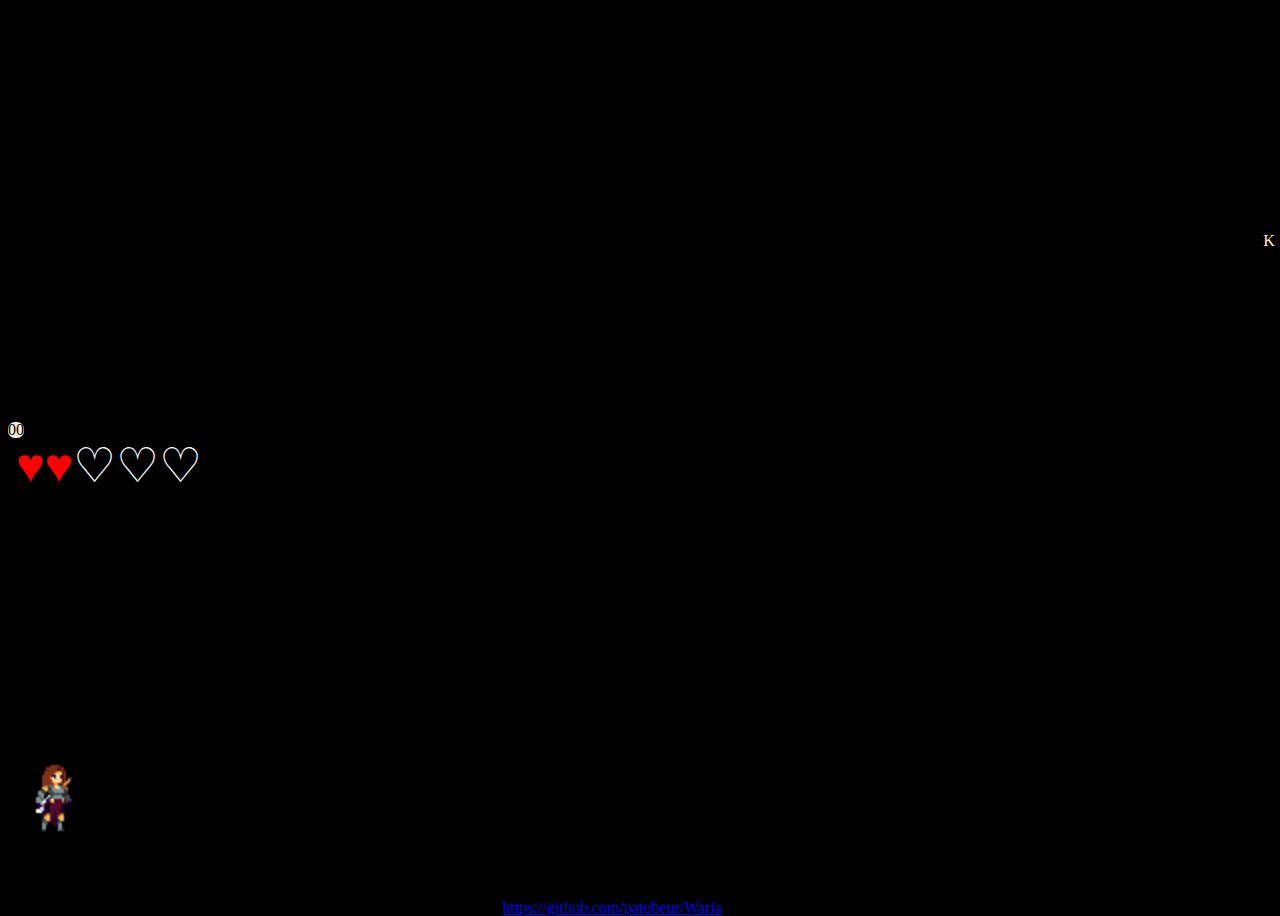
==== public/index.html @ 4ea5097f "Merge pull request #3 from patobeur/Patobeur-Branche" ====
<!DOCTYPE html>
<html lang="fr">

	<head>
		<meta charset="UTF-8">
		<meta http-equiv="X-UA-Compatible" content="IE=edge">
		<meta name="viewport" content="width=device-width, initial-scale=1.0">
		<title>Waria ! HTML | CSS | JS</title>
		<link rel="stylesheet" href="css/reset.css">
		<link rel="stylesheet" href="css/main.css">
	</head>

	<body>
		<section id="screen">
			<div id="board" class="board">
				<div id="road-slider" class="road">
					<div id="player" class="outlined"></div>
					<div id="cursor">
						<div id="progress" class="progress">00</div>
					</div>
					<div id="health" class="health"><span>♥♥</span>♡♡♡</div>
					<div id="mobs"></div>
				</div>
			</div>
			<div id="console" class="console">
				<div id="informations">
					<div id="isKeyPressed">isKeyPressed</div>
					<div id="nbKeyPressed">nbKeyPressed</div>
					<div id="acting">acting</div>
					<div id="facing">facing</div>
					<div id="standing">standing</div>
				</div>
			</div>
			<div id="links">
				<a href="https://github.com/patobeur/Waria" target="_blank">https://github.com/patobeur/Waria</a> ♡♡♡ !
			</div>
			<div id="paused">Game Paused ! </div>
		</section>
		<script id="js-screenManager" src="js/ini.js"></script>
		<script id="js-slidingroadManager" src="js/class/slidingroadManager.js"></script>
		<script id="js-keyboardManager" src="js/class/keyboardManager.js"></script>
		<script id="js-colissionsManager" src="js/class/mobsManager.js"></script>
		<script id="js-playerManager" src="js/class/playerManager.js"></script>
		<script id="js-screenManager" src="js/class/screenManager.js"></script>
		<script id="js-WariaGame" src="js/class/WariaGame.js"></script>
		<script id="js-gameRules" src="js/gameRules.js"></script>
	</body>

</html>
---- public/css/main.css ----
* {
  margin: 0;
  padding: 0;
  line-height: 1rem;
}

body {
  overflow: hidden;
}

.outlined {
  outline: 1px dotted black;
}

.outlined::after {
  position: absolute;
  content: "div#player";
  top: -1.2rem;
  right: 0;
}

#screen {
  display: -webkit-box;
  display: -ms-flexbox;
  display: flex;
  -webkit-box-orient: vertical;
  -webkit-box-direction: normal;
      -ms-flex-direction: column;
          flex-direction: column;
  -webkit-box-align: center;
      -ms-flex-align: center;
          align-items: center;
  -webkit-box-pack: center;
      -ms-flex-pack: center;
          justify-content: center;
  width: 100%;
  height: 100%;
  background-color: black;
}

#screen .board {
  position: relative;
  width: 100%;
  display: -webkit-box;
  display: -ms-flexbox;
  display: flex;
  -webkit-box-align: center;
      -ms-flex-align: center;
          align-items: center;
  overflow-x: hidden;
  height: 100vh;
  -webkit-transition: -webkit-transform 0.5s ease-in;
  transition: -webkit-transform 0.5s ease-in;
  transition: transform 0.5s ease-in;
  transition: transform 0.5s ease-in, -webkit-transform 0.5s ease-in;
  overflow: hidden;
}

#screen .board.vertical {
  -webkit-transform: rotate(90deg);
          transform: rotate(90deg);
}

#screen .board #road-slider {
  position: absolute;
  background-position: left bottom;
  background-size: auto 100%;
}

#screen #paused {
  display: none;
  position: absolute;
  background-color: brown;
  text-transform: uppercase;
  font-size: 3rem;
  line-height: 3rem;
  border-radius: 1rem;
  padding: 1rem;
  border: 2px solid white;
}

#screen #paused.active {
  display: -webkit-box;
  display: -ms-flexbox;
  display: flex;
  -webkit-box-pack: center;
      -ms-flex-pack: center;
          justify-content: center;
  -webkit-box-align: center;
      -ms-flex-align: center;
          align-items: center;
}

.objet {
  position: absolute;
  bottom: 85px;
  width: 16px;
  height: 16px;
  outline: 1px dotted black;
  background-position: left bottom;
}

.objet::before {
  position: absolute;
  top: -15px;
  width: -webkit-max-content;
  width: -moz-max-content;
  width: max-content;
}

.objet.golden-key {
  background-image: url("../assets/objects/golden-key.png");
  left: 2472px;
}

.objet.golden-key::before {
  content: "golden-key";
}

.objet.silver-key {
  background-image: url("../assets/objects/silver-key.png");
  left: 2372px;
}

.objet.silver-key::before {
  content: "silver-key";
}

.objet.candle {
  background-image: url("../assets/objects/candle.png");
  left: 50px;
}

.objet.candle::before {
  content: "Candle";
}

.info {
  position: absolute;
  top: calc(10%);
  width: -webkit-max-content;
  width: -moz-max-content;
  width: max-content;
  font-size: 1rem;
  line-height: 100%;
  background-color: rgba(255, 255, 255, 0.588);
  border-radius: 9px;
  padding: 1rem;
}

.info.inf-0 {
  top: calc(10%);
  left: 1700px;
  text-align: center;
  font-size: 1.5rem;
}

.info.inf-1 {
  top: calc(10%);
  left: 100px;
}

.info.inf-2 {
  top: calc(35%);
  left: 350px;
}

.info.inf-3 {
  top: calc(15%);
  left: 650px;
}

.info.inf-4 {
  top: calc(25%);
  left: 950px;
}

.info.inf-5 {
  top: calc(5%);
  left: 1250px;
}

.info.inf-6 {
  top: calc(15%);
  left: 2300px;
}

.info.inf-7 {
  top: calc(50%);
  left: 2550px;
}

#player {
  position: absolute;
  top: 295px;
  width: 128px;
  height: 88px;
  background-size: 100%;
  background-image: url("../assets/archetypes/warrior/waria_idle.gif");
}

#player:hover::before {
  position: absolute;
  font-size: 0.8rem;
  content: "Waria [1]";
  top: -5px;
  left: 30%;
  border: 1px solid black;
  background-color: rgba(255, 255, 255, 0.877);
  border-radius: 5px;
  padding: 1px 5px;
  -webkit-transition: left 0.5s ease-out;
  transition: left 0.5s ease-out;
  width: -webkit-max-content;
  width: -moz-max-content;
  width: max-content;
  -webkit-animation: playernamefloating 0.5789s infinite;
  /* Safari 4+ */
  /* Fx 5+ */
  /* Opera 12+ */
  animation: playernamefloating 0.5789s infinite;
  /* IE 10+, Fx 29+ */
}

#player.idle {
  background-image: url("../assets/archetypes/warrior/waria_idle.gif");
}

#player.idle.left {
  background-image: url("../assets/archetypes/warrior/waria_idle_l.gif");
}

#player.idle.crouch {
  background-image: url("../assets/archetypes/warrior/waria_gocrouch.gif");
}

#player.idle.crouch.left {
  background-image: url("../assets/archetypes/warrior/waria_gocrouch_l.gif");
}

#player.run {
  background-image: url("../assets/archetypes/warrior/waria_run.gif");
}

#player.run::before {
  left: 3px;
}

#player.run.left {
  background-image: url("../assets/archetypes/warrior/waria_run_l.gif");
}

#player.run.left::before {
  left: 65%;
}

#player.jump {
  background-image: url("../assets/archetypes/warrior/waria_jump.gif");
}

#player.jump.left {
  background-image: url("../assets/archetypes/warrior/waria_jump_l.gif");
}

#player.attack {
  background-image: url("../assets/archetypes/warrior/waria_dask_attack.gif");
}

#player.attack.left {
  background-image: url("../assets/archetypes/warrior/waria_dask_attack_l.gif");
}

#player.gocrouch {
  background-image: url("../assets/archetypes/warrior/waria_gocrouch.gif");
}

#player.gocrouch.left {
  background-image: url("../assets/archetypes/warrior/waria_gocrouch_l.gif");
}

#cursor {
  position: absolute;
  bottom: 8px;
  left: 8px;
  height: 25px;
  width: 200px;
  background-color: black;
  border-radius: 7px;
  -webkit-border-radius: 7px;
  -moz-border-radius: 7px;
  -ms-border-radius: 7px;
  -o-border-radius: 7px;
  display: -webkit-box;
  display: -ms-flexbox;
  display: flex;
  -webkit-box-align: center;
      -ms-flex-align: center;
          align-items: center;
}

#cursor .progress {
  position: absolute;
  left: 0;
  height: 1rem;
  background-color: antiquewhite;
  color: black;
  border-radius: 7px;
  -webkit-border-radius: 7px;
  -moz-border-radius: 7px;
  -ms-border-radius: 7px;
  -o-border-radius: 7px;
}

#health {
  position: absolute;
  left: 16px;
  top: 8px;
  color: white;
  font-size: 3rem;
  text-shadow: 5px 5px 5px black;
}

#health span {
  color: red;
}

@-webkit-keyframes playernamefloating {
  0% {
    top: -10px;
  }
  50% {
    top: -5px;
  }
  100% {
    top: -10px;
  }
}

@keyframes playernamefloating {
  0% {
    top: -10px;
  }
  50% {
    top: -5px;
  }
  100% {
    top: -10px;
  }
}

.console {
  position: absolute;
  top: 25%;
  right: -200px;
  width: 200px;
  z-index: 10;
}

.console #informations {
  position: relative;
  width: 100%;
  height: 100%;
  outline: 2px solid black;
  padding: 0.5rem;
  background-color: white;
}

.console #informations ::after {
  position: absolute;
  top: 0;
  bottom: 0;
  left: -20px;
  width: 30px;
  background-color: black;
  outline: 2px solid black;
  border-radius: 7px;
  color: blanchedalmond;
  content: "K";
  z-index: -1;
  padding: 0.5rem 0 0 0.2rem;
}

.console #informations div {
  width: 100%;
}

.console:hover, .console.active {
  right: 0;
}

.mob {
  outline: 1px dotted black;
  background-size: 100%;
  background-repeat: no-repeat;
}
/*# sourceMappingURL=main.css.map */
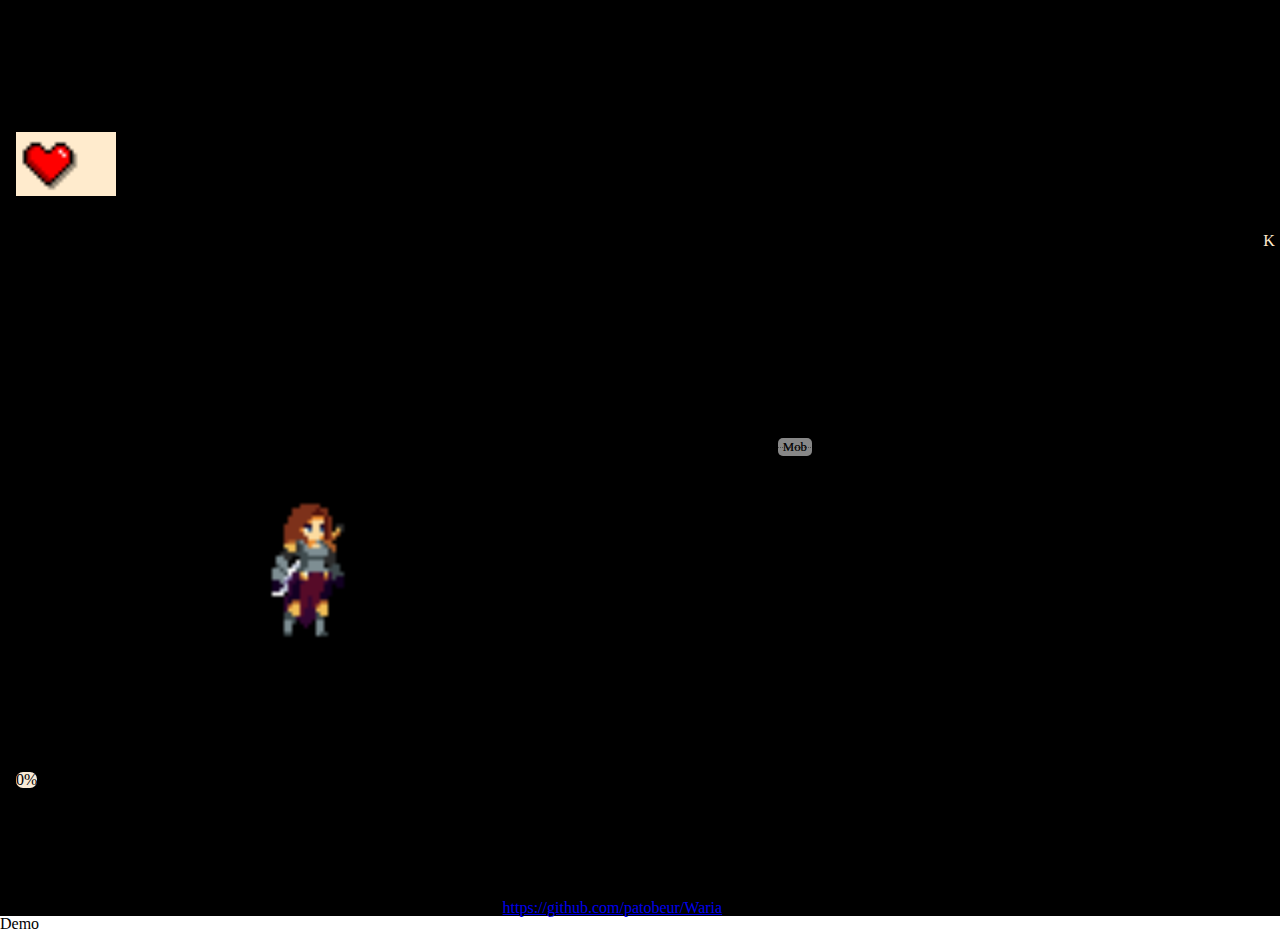
==== commit c7afa2d7: "no message" ====
--- a/public/index.html
+++ b/public/index.html
@@ -12,30 +12,62 @@
 
 	<body>
 		<section id="screen">
+
+			<!-- Game Board -->
 			<div id="board" class="board">
+
+				<!-- sliding map -->
 				<div id="road-slider" class="road">
+
+					<!-- Player Div -->
 					<div id="player" class="outlined"></div>
+
+					<!-- progress of player in road with  -->
 					<div id="cursor">
-						<div id="progress" class="progress">00</div>
+						<div id="progress" class="progress">0%</div>
 					</div>
-					<div id="health" class="health"><span>♥♥</span>♡♡♡</div>
+
+					<!-- health pan -->
+					<div id="health" class="health">
+						<div id="heart"></div>
+					</div>
+
+					<!-- Mob container - all mobs goes here -->
 					<div id="mobs"></div>
+
 				</div>
 			</div>
+
+			<!-- dev tools will be remove  -->
 			<div id="console" class="console">
 				<div id="informations">
-					<div id="isKeyPressed">isKeyPressed</div>
-					<div id="nbKeyPressed">nbKeyPressed</div>
-					<div id="acting">acting</div>
-					<div id="facing">facing</div>
-					<div id="standing">standing</div>
+					<div id="isKeyPressed">isKeyPressed:</div>
+					<div id="nbKeyPressed">nbKeyPressed:</div>
+					<div id="acting">acting:</div>
+					<div id="facing">facing:</div>
+					<div id="standing">standing:</div>
+					<div id="hp">hp:</div>
+					<div id="maxhp">maxHP:</div>
+					<div id="px">playerx:</div>
+					<div id="py">playery:</div>
+					<div id="nbmob">NbMob:</div>
 				</div>
 			</div>
+
+			<!-- Github links  -->
 			<div id="links">
 				<a href="https://github.com/patobeur/Waria" target="_blank">https://github.com/patobeur/Waria</a> ♡♡♡ !
 			</div>
-			<div id="paused">Game Paused ! </div>
+
+			<!-- splash screens -->
+			<div id="paused">Game Paused !</div>
+			<div id="end">You die !<br>[F5] to replay.</div>
+
 		</section>
+
+		<!-- demo sticker -->
+		<div class="demo">Demo</div>
+
 		<script id="js-screenManager" src="js/ini.js"></script>
 		<script id="js-slidingroadManager" src="js/class/slidingroadManager.js"></script>
 		<script id="js-keyboardManager" src="js/class/keyboardManager.js"></script>
@@ -44,6 +76,7 @@
 		<script id="js-screenManager" src="js/class/screenManager.js"></script>
 		<script id="js-WariaGame" src="js/class/WariaGame.js"></script>
 		<script id="js-gameRules" src="js/gameRules.js"></script>
+
 	</body>
 
 </html>
--- a/public/css/main.css
+++ b/public/css/main.css
@@ -2,6 +2,11 @@
   margin: 0;
   padding: 0;
   line-height: 1rem;
+}
+
+:root {
+  --healthW: 640;
+  --ratio: 1;
 }
 
 body {
@@ -67,30 +72,6 @@
   background-size: auto 100%;
 }
 
-#screen #paused {
-  display: none;
-  position: absolute;
-  background-color: brown;
-  text-transform: uppercase;
-  font-size: 3rem;
-  line-height: 3rem;
-  border-radius: 1rem;
-  padding: 1rem;
-  border: 2px solid white;
-}
-
-#screen #paused.active {
-  display: -webkit-box;
-  display: -ms-flexbox;
-  display: flex;
-  -webkit-box-pack: center;
-      -ms-flex-pack: center;
-          justify-content: center;
-  -webkit-box-align: center;
-      -ms-flex-align: center;
-          align-items: center;
-}
-
 .objet {
   position: absolute;
   bottom: 85px;
@@ -197,6 +178,7 @@
   height: 88px;
   background-size: 100%;
   background-image: url("../assets/archetypes/warrior/waria_idle.gif");
+  z-index: 1;
 }
 
 #player:hover::before {
@@ -318,10 +300,21 @@
   color: white;
   font-size: 3rem;
   text-shadow: 5px 5px 5px black;
-}
-
-#health span {
+  outline: 1px dotted black;
+  width: calc(var(--healthW) / 3);
+}
+
+#health #heart {
+  position: relative;
+  width: 20%;
+  min-width: 64px;
+  height: 100%;
   color: red;
+  background-color: blanchedalmond;
+  background-image: url("../assets/health/heart_18.png");
+  background-position: left top;
+  background-size: auto 100%;
+  background-repeat: no-repeat;
 }
 
 @-webkit-keyframes playernamefloating {
@@ -346,6 +339,33 @@
   100% {
     top: -10px;
   }
+}
+
+#paused,
+#end {
+  display: none;
+  position: absolute;
+  background-color: brown;
+  text-transform: uppercase;
+  font-size: 3rem;
+  line-height: 3rem;
+  border-radius: 1rem;
+  padding: 1rem;
+  border: 2px solid white;
+  text-align: center;
+}
+
+#paused.active,
+#end.active {
+  display: -webkit-box;
+  display: -ms-flexbox;
+  display: flex;
+  -webkit-box-pack: center;
+      -ms-flex-pack: center;
+          justify-content: center;
+  -webkit-box-align: center;
+      -ms-flex-align: center;
+          align-items: center;
 }
 
 .console {
@@ -388,9 +408,28 @@
   right: 0;
 }
 
-.mob {
+#mobs {
+  width: 100%;
+  background-color: rgba(194, 11, 11, 0.849);
+}
+
+#mobs .mob {
   outline: 1px dotted black;
   background-size: 100%;
   background-repeat: no-repeat;
 }
+
+#mobs .mob::before {
+  position: absolute;
+  font-size: 0.8rem;
+  content: "Mob";
+  top: -10px;
+  right: 0;
+  background-color: rgba(255, 255, 255, 0.315);
+  border-radius: 5px;
+  padding: 1px 5px;
+  width: -webkit-max-content;
+  width: -moz-max-content;
+  width: max-content;
+}
 /*# sourceMappingURL=main.css.map */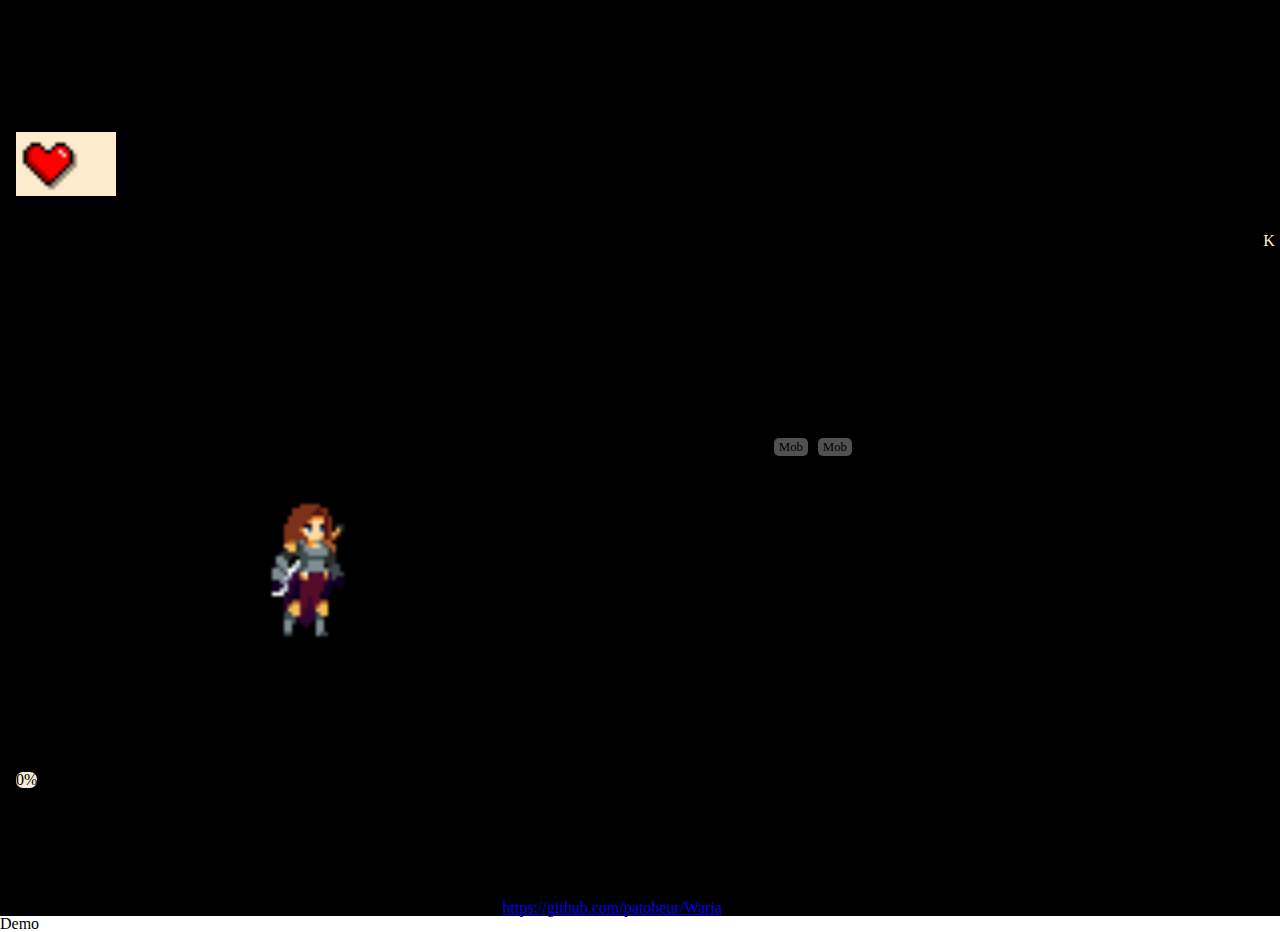
==== commit 6bda5f67: "Merge pull request #4 from aydubois/main" ====
--- a/public/index.html
+++ b/public/index.html
@@ -6,6 +6,7 @@
 		<meta http-equiv="X-UA-Compatible" content="IE=edge">
 		<meta name="viewport" content="width=device-width, initial-scale=1.0">
 		<title>Waria ! HTML | CSS | JS</title>
+		<link rel="icon" type="image/png" href="assets/health/heart_18.png" />
 		<link rel="stylesheet" href="css/reset.css">
 		<link rel="stylesheet" href="css/main.css">
 	</head>
@@ -68,6 +69,7 @@
 		<!-- demo sticker -->
 		<div class="demo">Demo</div>
 
+		<script id="js-mob" src="js/class/Mob.js"></script>
 		<script id="js-screenManager" src="js/ini.js"></script>
 		<script id="js-slidingroadManager" src="js/class/slidingroadManager.js"></script>
 		<script id="js-keyboardManager" src="js/class/keyboardManager.js"></script>
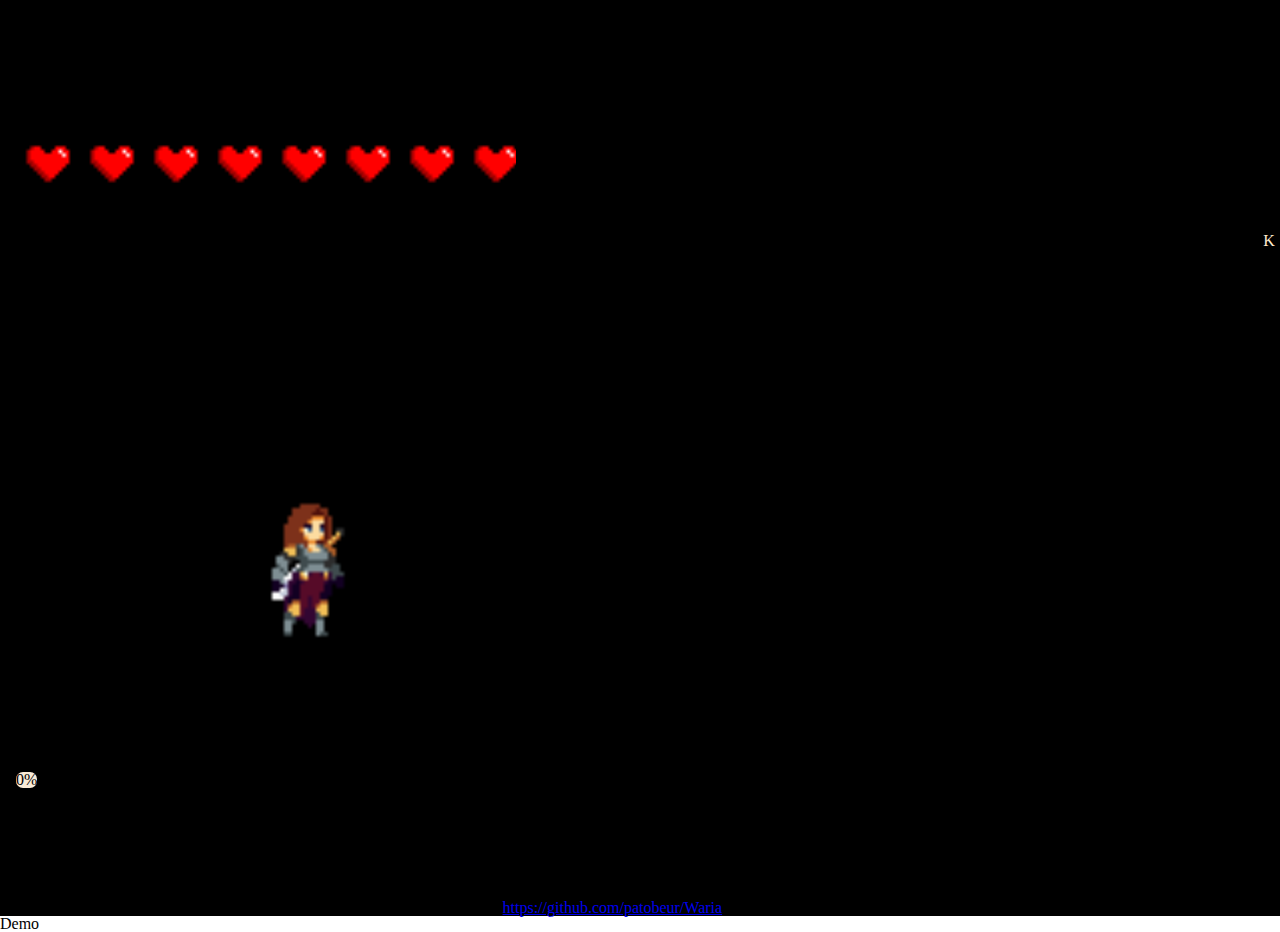
==== commit 5502ac01: "no message" ====
--- a/public/index.html
+++ b/public/index.html
@@ -21,7 +21,7 @@
 				<div id="road-slider" class="road">
 
 					<!-- Player Div -->
-					<div id="player" class="outlined"></div>
+					<div id="player" class=""></div>
 
 					<!-- progress of player in road with  -->
 					<div id="cursor">
--- a/public/css/main.css
+++ b/public/css/main.css
@@ -260,6 +260,14 @@
   background-image: url("../assets/archetypes/warrior/waria_gocrouch_l.gif");
 }
 
+#player.death {
+  background-image: url("../assets/archetypes/warrior/waria_death.gif");
+}
+
+#player.death.left {
+  background-image: url("../assets/archetypes/warrior/waria_death_l.gif");
+}
+
 #cursor {
   position: absolute;
   bottom: 8px;
@@ -306,15 +314,13 @@
 
 #health #heart {
   position: relative;
-  width: 20%;
-  min-width: 64px;
+  width: 100%;
   height: 100%;
   color: red;
-  background-color: blanchedalmond;
   background-image: url("../assets/health/heart_18.png");
   background-position: left top;
   background-size: auto 100%;
-  background-repeat: no-repeat;
+  background-repeat: repeat-x;
 }
 
 @-webkit-keyframes playernamefloating {
@@ -345,14 +351,15 @@
 #end {
   display: none;
   position: absolute;
-  background-color: brown;
+  background-color: rgba(255, 0, 0, 0.473);
   text-transform: uppercase;
-  font-size: 3rem;
-  line-height: 3rem;
+  font-size: 1.5rem;
+  line-height: 2rem;
   border-radius: 1rem;
-  padding: 1rem;
+  padding: 0.5rem;
   border: 2px solid white;
   text-align: center;
+  color: white;
 }
 
 #paused.active,
@@ -414,22 +421,7 @@
 }
 
 #mobs .mob {
-  outline: 1px dotted black;
   background-size: 100%;
   background-repeat: no-repeat;
 }
-
-#mobs .mob::before {
-  position: absolute;
-  font-size: 0.8rem;
-  content: "Mob";
-  top: -10px;
-  right: 0;
-  background-color: rgba(255, 255, 255, 0.315);
-  border-radius: 5px;
-  padding: 1px 5px;
-  width: -webkit-max-content;
-  width: -moz-max-content;
-  width: max-content;
-}
 /*# sourceMappingURL=main.css.map */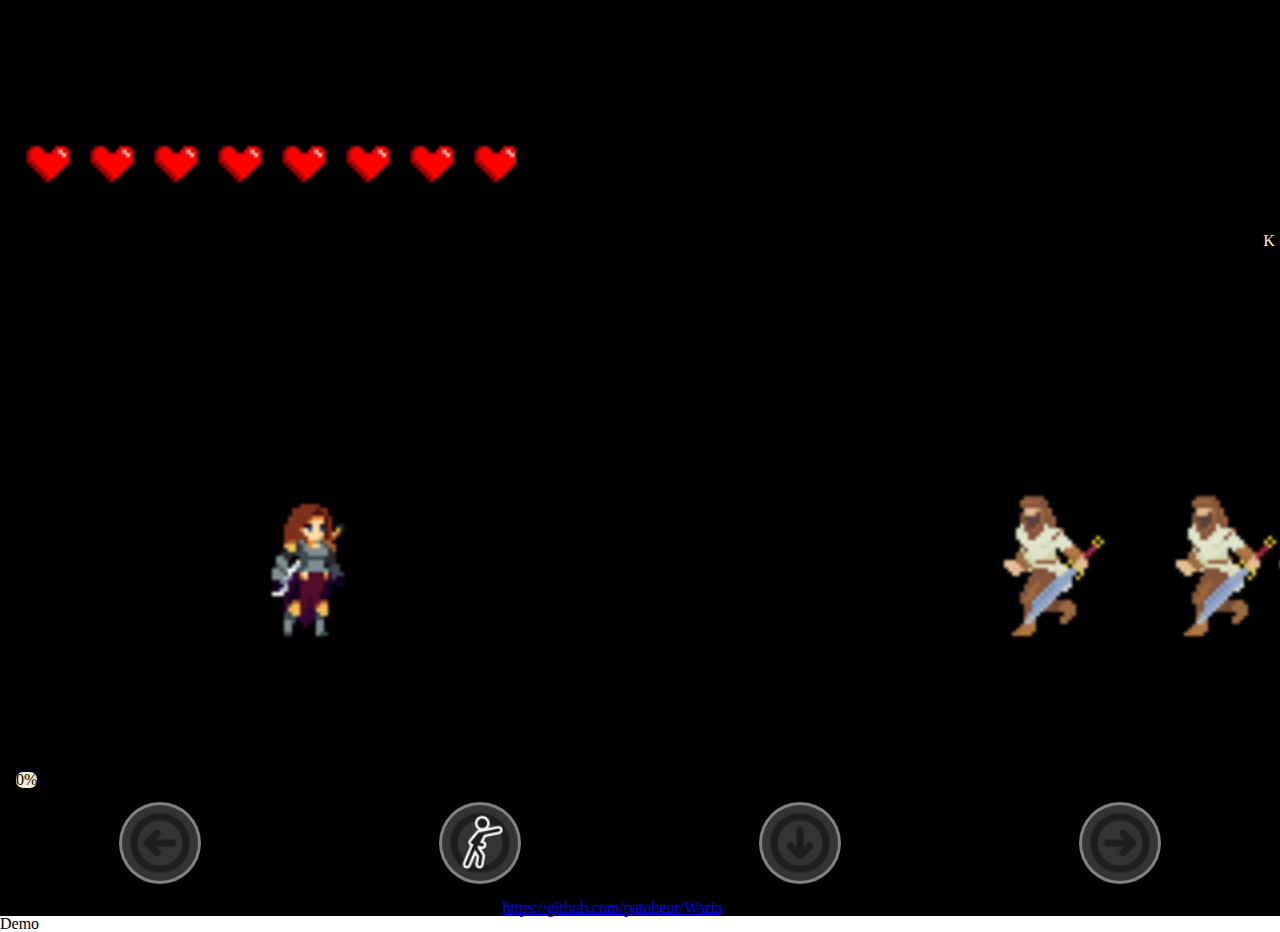
==== commit 27d4ebfb: "Add Mobile Actions Buttons (inactif)" ====
--- a/public/index.html
+++ b/public/index.html
@@ -9,6 +9,7 @@
 		<link rel="icon" type="image/png" href="assets/health/heart_18.png" />
 		<link rel="stylesheet" href="css/reset.css">
 		<link rel="stylesheet" href="css/main.css">
+		<link rel="stylesheet" href="css/mobile.css">
 	</head>
 
 	<body>
@@ -36,6 +37,18 @@
 					<!-- Mob container - all mobs goes here -->
 					<div id="mobs"></div>
 
+				</div>
+			</div>
+
+			<div id="mobile">
+				<div class="hitbutt hit-pause">pause</div>
+				<div class="hitbutt hit-fullscreen">fullscreen</div>
+				<div id="mobile-actions">
+					<div class="mobact left"><button class="left"></button>
+					</div>
+					<div class="mobact swing"><button class="swing"></button></div>
+					<div class="mobact crouch"><button class="crouch"></button></div>
+					<div class="mobact right"><button class="right"></button></div>
 				</div>
 			</div>
 
--- a/public/css/mobile.css
+++ b/public/css/mobile.css
@@ -0,0 +1,78 @@
+:root {
+  --mobileW: 100vw;
+}
+
+#mobile {
+  position: fixed;
+  bottom: 0;
+  width: 100%;
+  display: -webkit-box;
+  display: -ms-flexbox;
+  display: flex;
+  -ms-flex-pack: distribute;
+      justify-content: space-around;
+  -webkit-box-align: center;
+      -ms-flex-align: center;
+          align-items: center;
+}
+
+#mobile .hitbutt {
+  position: absolute;
+  top: 0;
+  left: 0;
+}
+
+#mobile #mobile-actions {
+  height: 100%;
+  width: 100%;
+  display: -webkit-box;
+  display: -ms-flexbox;
+  display: flex;
+  -ms-flex-pack: distribute;
+      justify-content: space-around;
+  -webkit-box-align: center;
+      -ms-flex-align: center;
+          align-items: center;
+}
+
+#mobile #mobile-actions .mobact {
+  display: -webkit-box;
+  display: -ms-flexbox;
+  display: flex;
+  -webkit-box-pack: center;
+      -ms-flex-pack: center;
+          justify-content: center;
+  -webkit-box-align: center;
+      -ms-flex-align: center;
+          align-items: center;
+}
+
+#mobile #mobile-actions .mobact button {
+  height: 100%;
+  border-radius: 50%;
+  padding: 100%;
+  margin: 1rem;
+  background-color: rgba(255, 255, 255, 0.205);
+  border: 3px solid rgba(255, 255, 255, 0.377);
+  color: white;
+  background-position: left top;
+  background-size: auto 100%;
+  background-repeat: no-repeat;
+}
+
+#mobile #mobile-actions .mobact button.left {
+  background-image: url("../assets/buttons/arrow_left.png");
+}
+
+#mobile #mobile-actions .mobact button.right {
+  background-image: url("../assets/buttons/arrow_right.png");
+}
+
+#mobile #mobile-actions .mobact button.swing {
+  background-image: url("../assets/buttons/hit_up.png");
+}
+
+#mobile #mobile-actions .mobact button.crouch {
+  background-image: url("../assets/buttons/arrow_down.png");
+}
+/*# sourceMappingURL=mobile.css.map */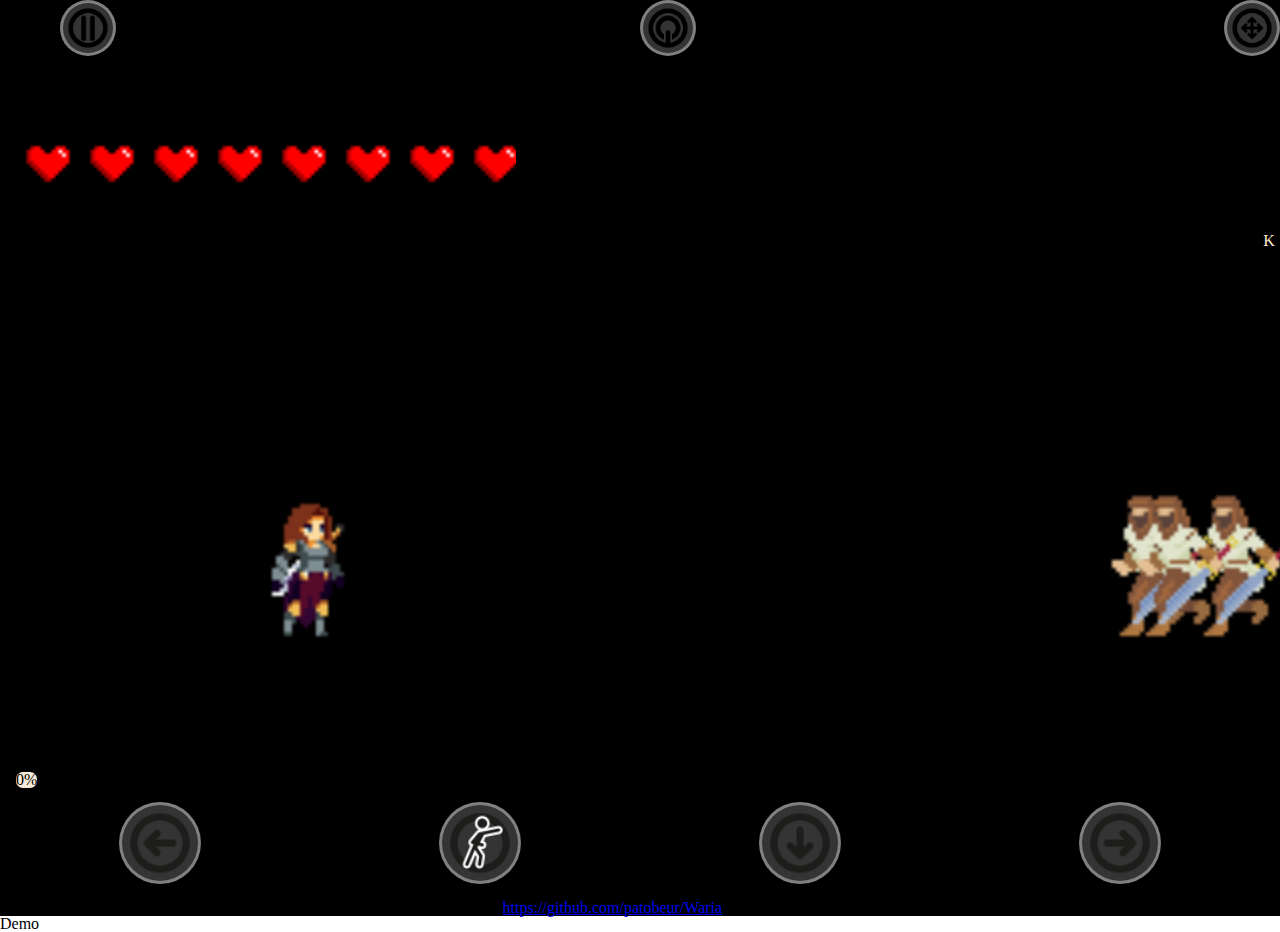
==== commit a7d4272c: "no message" ====
--- a/public/index.html
+++ b/public/index.html
@@ -40,15 +40,22 @@
 				</div>
 			</div>
 
-			<div id="mobile">
-				<div class="hitbutt hit-pause">pause</div>
-				<div class="hitbutt hit-fullscreen">fullscreen</div>
-				<div id="mobile-actions">
-					<div class="mobact left"><button class="left"></button>
+			<div id="mobileparts">
+				<div id="hitbutt">
+
+					<div class="hit end" title="end"></div>
+					<div class="hit pause" title="pause"></div>
+					<div class="hit fullscreen" title="fullscreen"></div>
+
+				</div>
+				<div id="mobile">
+					<div id="mobile-actions">
+						<div class="mobact left" title="left"><button class="left"></button>
+						</div>
+						<div class="mobact swing" title="swing"><button class="swing"></button></div>
+						<div class="mobact crouch" title="crouch"><button class="crouch"></button></div>
+						<div class="mobact right" title="right"><button class="right"></button></div>
 					</div>
-					<div class="mobact swing"><button class="swing"></button></div>
-					<div class="mobact crouch"><button class="crouch"></button></div>
-					<div class="mobact right"><button class="right"></button></div>
 				</div>
 			</div>
 
--- a/public/css/mobile.css
+++ b/public/css/mobile.css
@@ -2,8 +2,45 @@
   --mobileW: 100vw;
 }
 
-#mobile {
+#mobileparts {
+  position: absolute;
+  top: 0;
+  left: 0;
+  width: 100%;
+}
+
+#mobileparts #hitbutt .hit {
+  position: absolute;
+  top: 0;
+  left: 60px;
+  width: 50px;
+  height: 50px;
+  border-radius: 50%;
+  background-position: left top;
+  background-size: auto 100%;
+  background-repeat: no-repeat;
+  background-color: rgba(255, 255, 255, 0.205);
+  border: 3px solid rgba(255, 255, 255, 0.377);
+}
+
+#mobileparts #hitbutt .hit.pause {
+  background-image: url("../assets/buttons/pause.png");
+}
+
+#mobileparts #hitbutt .hit.end {
+  left: 50%;
+  background-image: url("../assets/buttons/end.png");
+}
+
+#mobileparts #hitbutt .hit.fullscreen {
+  left: unset;
+  right: 0;
+  background-image: url("../assets/buttons/fullscreen.png");
+}
+
+#mobileparts #mobile {
   position: fixed;
+  left: 0;
   bottom: 0;
   width: 100%;
   display: -webkit-box;
@@ -16,13 +53,7 @@
           align-items: center;
 }
 
-#mobile .hitbutt {
-  position: absolute;
-  top: 0;
-  left: 0;
-}
-
-#mobile #mobile-actions {
+#mobileparts #mobile #mobile-actions {
   height: 100%;
   width: 100%;
   display: -webkit-box;
@@ -35,7 +66,7 @@
           align-items: center;
 }
 
-#mobile #mobile-actions .mobact {
+#mobileparts #mobile #mobile-actions .mobact {
   display: -webkit-box;
   display: -ms-flexbox;
   display: flex;
@@ -47,7 +78,7 @@
           align-items: center;
 }
 
-#mobile #mobile-actions .mobact button {
+#mobileparts #mobile #mobile-actions .mobact button {
   height: 100%;
   border-radius: 50%;
   padding: 100%;
@@ -60,19 +91,19 @@
   background-repeat: no-repeat;
 }
 
-#mobile #mobile-actions .mobact button.left {
+#mobileparts #mobile #mobile-actions .mobact button.left {
   background-image: url("../assets/buttons/arrow_left.png");
 }
 
-#mobile #mobile-actions .mobact button.right {
+#mobileparts #mobile #mobile-actions .mobact button.right {
   background-image: url("../assets/buttons/arrow_right.png");
 }
 
-#mobile #mobile-actions .mobact button.swing {
+#mobileparts #mobile #mobile-actions .mobact button.swing {
   background-image: url("../assets/buttons/hit_up.png");
 }
 
-#mobile #mobile-actions .mobact button.crouch {
+#mobileparts #mobile #mobile-actions .mobact button.crouch {
   background-image: url("../assets/buttons/arrow_down.png");
 }
 /*# sourceMappingURL=mobile.css.map */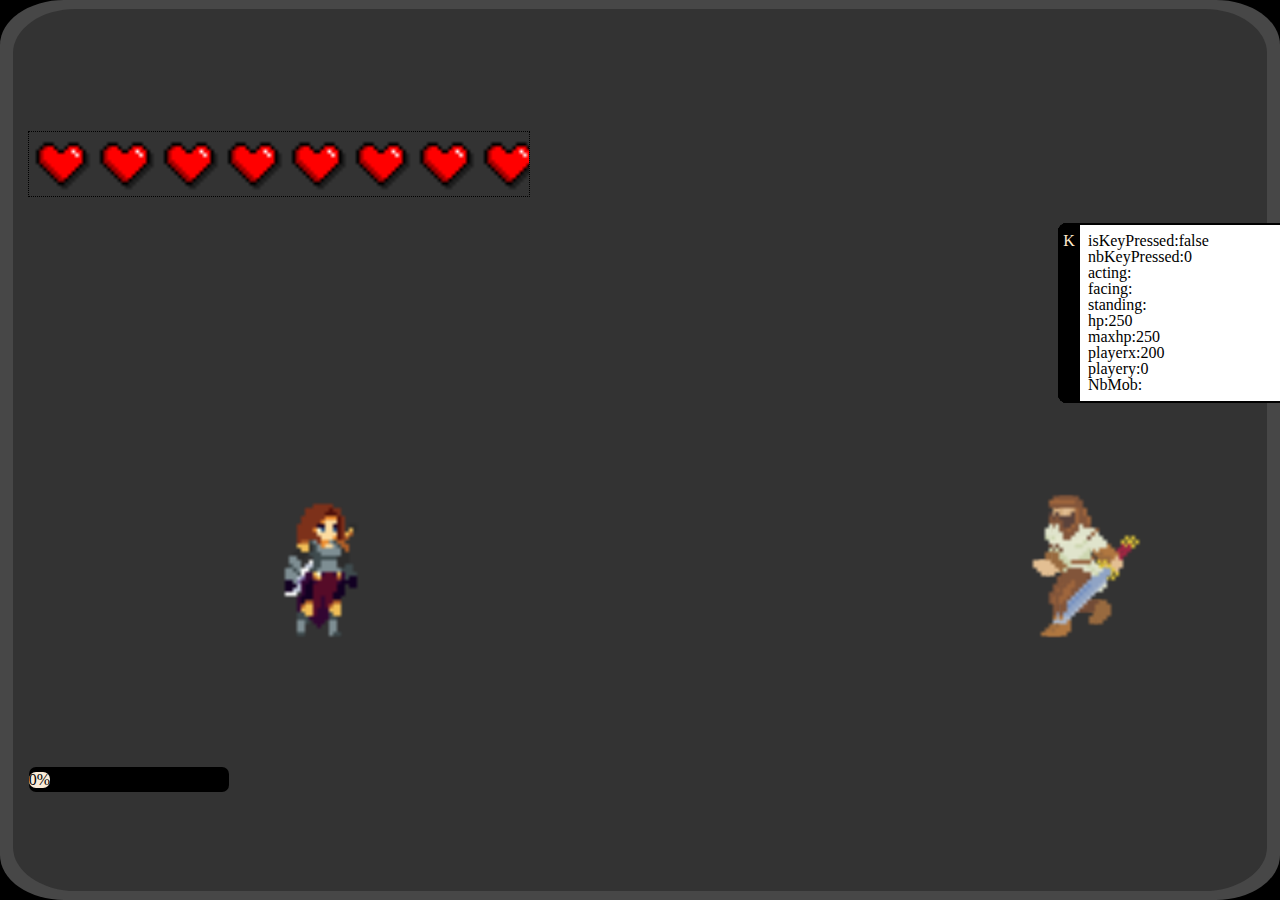
==== commit f48bbf83: "no message" ====
--- a/public/index.html
+++ b/public/index.html
@@ -38,26 +38,32 @@
 					<div id="mobs"></div>
 
 				</div>
+				<!-- splash screens -->
+				<div id="paused">Game Paused !</div>
+				<div id="end">
+					You die !<br>
+					<a href="index.html" title="Replay-Rejouer">[F5]</a> to replay.
+				</div>
+
 			</div>
-
+			<!-- 
 			<div id="mobileparts">
 				<div id="hitbutt">
 
-					<div class="hit end" title="end"></div>
-					<div class="hit pause" title="pause"></div>
-					<div class="hit fullscreen" title="fullscreen"></div>
+					<div id="act-end" class="hit end" title="end"></div>
+					<div id="act-pause" class="hit pause" title="pause"></div>
+					<div id="act-fullscreen" class="hit fullscreen" title="fullscreen"></div>
 
 				</div>
 				<div id="mobile">
 					<div id="mobile-actions">
-						<div class="mobact left" title="left"><button class="left"></button>
-						</div>
-						<div class="mobact swing" title="swing"><button class="swing"></button></div>
-						<div class="mobact crouch" title="crouch"><button class="crouch"></button></div>
-						<div class="mobact right" title="right"><button class="right"></button></div>
+						<div class="mobact left" title="left"><button id="act-left" class="left"></button></div>
+						<div class="mobact swing" title="swing"><button id="act-swing" class="swing"></button></div>
+						<div class="mobact crouch" title="crouch"><button id="act-crouch" class="crouch"></button></div>
+						<div class="mobact right" title="right"><button id="act-right" class="right"></button></div>
 					</div>
 				</div>
-			</div>
+			</div> -->
 
 			<!-- dev tools will be remove  -->
 			<div id="console" class="console">
@@ -76,18 +82,14 @@
 			</div>
 
 			<!-- Github links  -->
-			<div id="links">
+			<!-- <div id="links">
 				<a href="https://github.com/patobeur/Waria" target="_blank">https://github.com/patobeur/Waria</a> ♡♡♡ !
-			</div>
-
-			<!-- splash screens -->
-			<div id="paused">Game Paused !</div>
-			<div id="end">You die !<br>[F5] to replay.</div>
+			</div> -->
 
 		</section>
 
 		<!-- demo sticker -->
-		<div class="demo">Demo</div>
+		<!-- <div class="demo">Demo</div> -->
 
 		<script id="js-mob" src="js/class/Mob.js"></script>
 		<script id="js-screenManager" src="js/ini.js"></script>
--- a/public/css/main.css
+++ b/public/css/main.css
@@ -11,6 +11,7 @@
 
 body {
   overflow: hidden;
+  background-color: black;
 }
 
 .outlined {
@@ -38,27 +39,30 @@
   -webkit-box-pack: center;
       -ms-flex-pack: center;
           justify-content: center;
-  width: 100%;
-  height: 100%;
-  background-color: black;
+  width: 100vw;
+  height: 100vh;
+  border-radius: 5%;
+  background-color: #474747;
+  overflow: hidden;
 }
 
 #screen .board {
   position: relative;
-  width: 100%;
+  background-color: #333333;
+  width: 98%;
+  height: 98%;
   display: -webkit-box;
   display: -ms-flexbox;
   display: flex;
   -webkit-box-align: center;
       -ms-flex-align: center;
           align-items: center;
-  overflow-x: hidden;
-  height: 100vh;
   -webkit-transition: -webkit-transform 0.5s ease-in;
   transition: -webkit-transform 0.5s ease-in;
   transition: transform 0.5s ease-in;
   transition: transform 0.5s ease-in, -webkit-transform 0.5s ease-in;
   overflow: hidden;
+  border-radius: 5%;
 }
 
 #screen .board.vertical {
@@ -350,7 +354,7 @@
 #paused,
 #end {
   display: none;
-  position: absolute;
+  position: relative;
   background-color: rgba(255, 0, 0, 0.473);
   text-transform: uppercase;
   font-size: 1.5rem;
@@ -360,27 +364,26 @@
   border: 2px solid white;
   text-align: center;
   color: white;
+  width: 40%;
+  margin: auto;
 }
 
 #paused.active,
 #end.active {
-  display: -webkit-box;
-  display: -ms-flexbox;
-  display: flex;
-  -webkit-box-pack: center;
-      -ms-flex-pack: center;
-          justify-content: center;
-  -webkit-box-align: center;
-      -ms-flex-align: center;
-          align-items: center;
+  display: initial;
 }
 
 .console {
   position: absolute;
+  display: none;
   top: 25%;
   right: -200px;
   width: 200px;
   z-index: 10;
+}
+
+.console.active {
+  display: initial;
 }
 
 .console #informations {
@@ -424,4 +427,14 @@
   background-size: 100%;
   background-repeat: no-repeat;
 }
+
+.demo {
+  position: absolute;
+  bottom: 0;
+  right: 0;
+  width: 100px;
+  height: 100px;
+  -webkit-transform: rotate(-45deg);
+          transform: rotate(-45deg);
+}
 /*# sourceMappingURL=main.css.map */--- a/public/css/mobile.css
+++ b/public/css/mobile.css
@@ -4,17 +4,17 @@
 
 #mobileparts {
   position: absolute;
-  top: 0;
+  bottom: 0;
   left: 0;
-  width: 100%;
+  width: 100vw;
 }
 
 #mobileparts #hitbutt .hit {
   position: absolute;
   top: 0;
-  left: 60px;
-  width: 50px;
-  height: 50px;
+  left: 3.5em;
+  width: 3.5em;
+  height: 3.5em;
   border-radius: 50%;
   background-position: left top;
   background-size: auto 100%;
@@ -42,19 +42,12 @@
   position: fixed;
   left: 0;
   bottom: 0;
+  height: 25%;
   width: 100%;
-  display: -webkit-box;
-  display: -ms-flexbox;
-  display: flex;
-  -ms-flex-pack: distribute;
-      justify-content: space-around;
-  -webkit-box-align: center;
-      -ms-flex-align: center;
-          align-items: center;
 }
 
 #mobileparts #mobile #mobile-actions {
-  height: 100%;
+  height: 25vh;
   width: 100%;
   display: -webkit-box;
   display: -ms-flexbox;
@@ -67,18 +60,20 @@
 }
 
 #mobileparts #mobile #mobile-actions .mobact {
+  width: auto;
   display: -webkit-box;
   display: -ms-flexbox;
   display: flex;
-  -webkit-box-pack: center;
-      -ms-flex-pack: center;
-          justify-content: center;
+  -ms-flex-pack: distribute;
+      justify-content: space-around;
   -webkit-box-align: center;
       -ms-flex-align: center;
           align-items: center;
+  background-color: #15ff00;
 }
 
 #mobileparts #mobile #mobile-actions .mobact button {
+  width: auto;
   height: 100%;
   border-radius: 50%;
   padding: 100%;
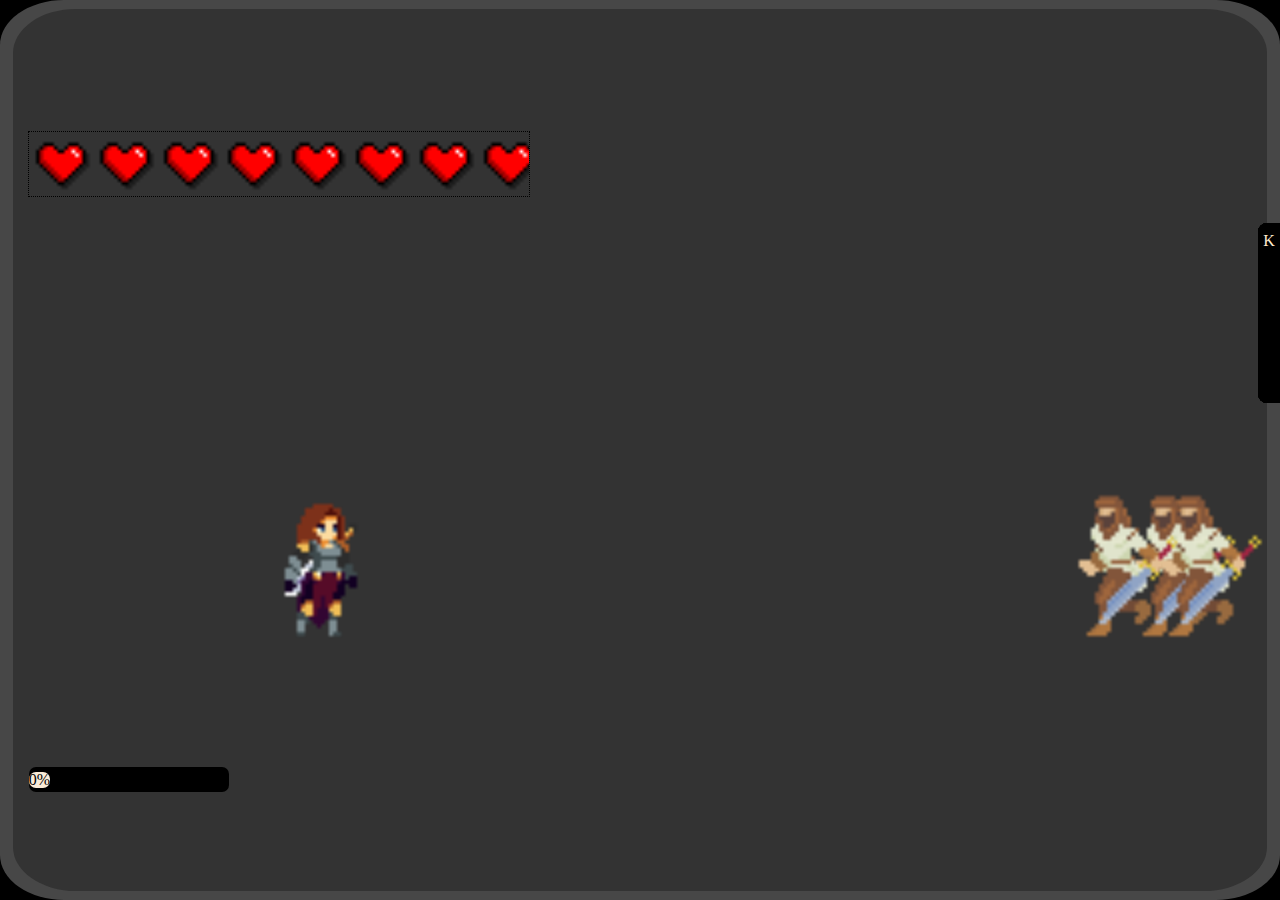
==== commit 544a4225: "add console.scss" ====
--- a/public/index.html
+++ b/public/index.html
@@ -9,6 +9,7 @@
 		<link rel="icon" type="image/png" href="assets/health/heart_18.png" />
 		<link rel="stylesheet" href="css/reset.css">
 		<link rel="stylesheet" href="css/main.css">
+		<link rel="stylesheet" href="css/console.css">
 		<link rel="stylesheet" href="css/mobile.css">
 	</head>
 
--- a/public/css/main.css
+++ b/public/css/main.css
@@ -375,15 +375,16 @@
 
 .console {
   position: absolute;
-  display: none;
   top: 25%;
   right: -200px;
   width: 200px;
   z-index: 10;
-}
-
-.console.active {
-  display: initial;
+  -webkit-transition: right 0.3s ease-in;
+  transition: right 0.3s ease-in;
+}
+
+.console:hover, .console.active {
+  right: 0;
 }
 
 .console #informations {
@@ -414,10 +415,6 @@
   width: 100%;
 }
 
-.console:hover, .console.active {
-  right: 0;
-}
-
 #mobs {
   width: 100%;
   background-color: rgba(194, 11, 11, 0.849);
--- a/public/css/console.css
+++ b/public/css/console.css
@@ -0,0 +1,42 @@
+.console {
+  position: absolute;
+  top: 25%;
+  right: -200px;
+  width: 200px;
+  z-index: 10;
+  -webkit-transition: right 0.3s ease-in;
+  transition: right 0.3s ease-in;
+}
+
+.console:hover, .console.active {
+  right: 0;
+}
+
+.console #informations {
+  position: relative;
+  width: 100%;
+  height: 100%;
+  outline: 2px solid black;
+  padding: 0.5rem;
+  background-color: white;
+}
+
+.console #informations ::after {
+  position: absolute;
+  top: 0;
+  bottom: 0;
+  left: -20px;
+  width: 30px;
+  background-color: black;
+  outline: 2px solid black;
+  border-radius: 7px;
+  color: blanchedalmond;
+  content: "K";
+  z-index: -1;
+  padding: 0.5rem 0 0 0.2rem;
+}
+
+.console #informations div {
+  width: 100%;
+}
+/*# sourceMappingURL=console.css.map */